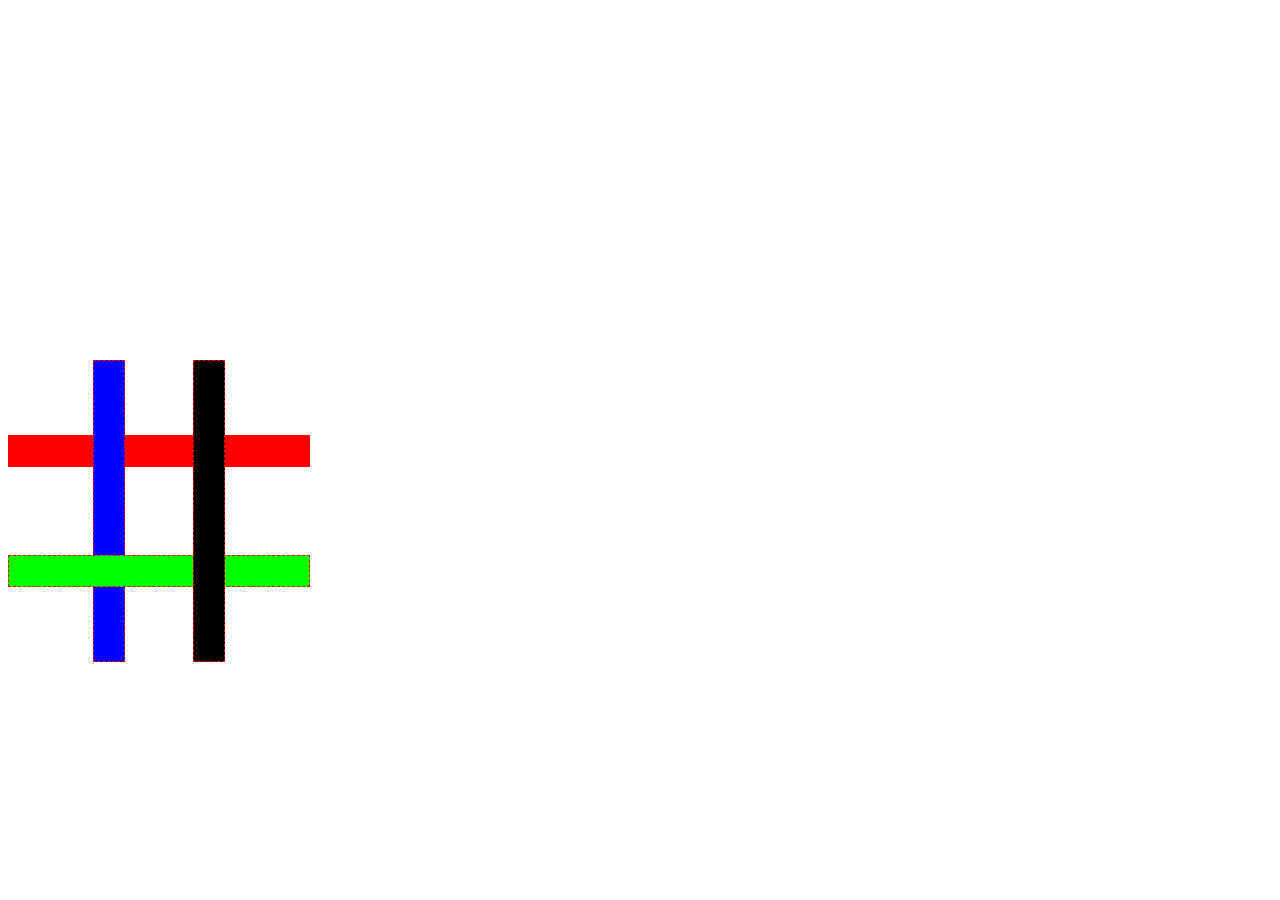
==== splash.html @ 42a15ce2 "splash page created" ====
<!DOCTYPE html>
<html lang="en">

<head>
  <meta charset="UTF-8">
  <meta name="viewport" content="width=device-width, initial-scale=1.0">
  <meta http-equiv="X-UA-Compatible" content="ie=edge">
  <title>Welcome to My Splashiest Page Ever</title>
  <style>
    .intDiv {
      border: red dashed thin;
      position: fixed;
      width: 300px;
      height: 30px;
      margin: auto;
      top: 40%;
      transition: all 2s ease-in-out;
      animation: zoomIn linear 2s infinite alternate;
    }

    #intDiv001 {
      background-color: #F00;
      margin-top: 75px;
    }

    #intDiv002 {
      background-color: #0F0;
      margin-top: 195px;
    }

    #intDiv003, #intDiv004 {
      height: 300px;
      width: 30px;
    }

    #intDiv003 {
      background-color: #00F;
      margin-left: 85px;
    }

    #intDiv004 {
      background-color: #000;
      margin-left: 185px;
    }
  </style>
</head>

<body>
  <div class="intDiv" id="intDiv001"></div>
  <div class="intDiv" id="intDiv003"></div>
  <div class="intDiv" id="intDiv002"></div>
  <div class="intDiv" id="intDiv004"></div>
</body>

</html>
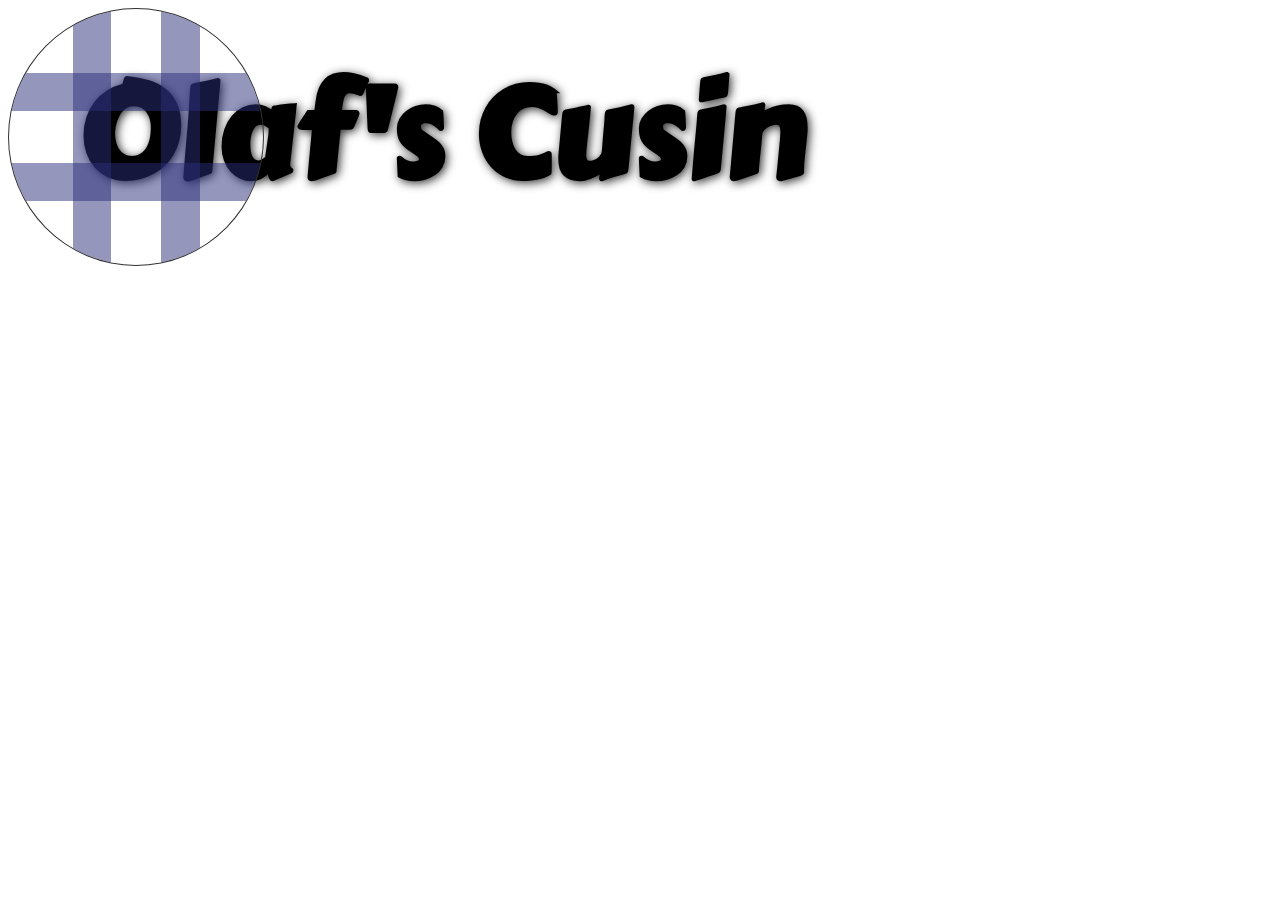
==== commit 225beb79: "completed shadow and created splash css file." ====
--- a/splash.html
+++ b/splash.html
@@ -1,55 +1,24 @@
 <!DOCTYPE html>
 <html lang="en">
+	<head>
+		<meta charset="UTF-8">
+		<meta name="viewport" content="width=device-width, initial-scale=1.0">
+		<meta http-equiv="X-UA-Compatible" content="ie=edge">
+		<title>Welcome to Splash Page</title>
 
-<head>
-  <meta charset="UTF-8">
-  <meta name="viewport" content="width=device-width, initial-scale=1.0">
-  <meta http-equiv="X-UA-Compatible" content="ie=edge">
-  <title>Welcome to My Splashiest Page Ever</title>
-  <style>
-    .intDiv {
-      border: red dashed thin;
-      position: fixed;
-      width: 300px;
-      height: 30px;
-      margin: auto;
-      top: 40%;
-      transition: all 2s ease-in-out;
-      animation: zoomIn linear 2s infinite alternate;
-    }
+		<link rel="stylesheet" href="assets/css/splash.css">
 
-    #intDiv001 {
-      background-color: #F00;
-      margin-top: 75px;
-    }
+	</head>
 
-    #intDiv002 {
-      background-color: #0F0;
-      margin-top: 195px;
-    }
-
-    #intDiv003, #intDiv004 {
-      height: 300px;
-      width: 30px;
-    }
-
-    #intDiv003 {
-      background-color: #00F;
-      margin-left: 85px;
-    }
-
-    #intDiv004 {
-      background-color: #000;
-      margin-left: 185px;
-    }
-  </style>
-</head>
-
-<body>
-  <div class="intDiv" id="intDiv001"></div>
-  <div class="intDiv" id="intDiv003"></div>
-  <div class="intDiv" id="intDiv002"></div>
-  <div class="intDiv" id="intDiv004"></div>
-</body>
-
+	<body>
+		<header>
+			<h1>Olaf's Cusin</h1>
+			<div id="hashSign">
+				<div class="intDiv" id="intDiv001"></div>
+				<div class="intDiv" id="intDiv003"></div>
+				<div class="intDiv" id="intDiv002"></div>
+				<div class="intDiv" id="intDiv004"></div>
+			</div>
+		</header>
+	</body>
 </html>
--- a/assets/css/splash.css
+++ b/assets/css/splash.css
@@ -0,0 +1,144 @@
+@import url('https://fonts.googleapis.com/css?family=Carter+One'); body {
+    font-family: 'Carter One', cursive;
+}
+
+header {
+    position: fixed;
+    width: 100%;
+}
+
+h1 {
+    -webkit-margin-before: 0;
+            margin-block-start: 0;
+    -webkit-margin-after: 0;
+            margin-block-end: 0;
+    position: absolute;
+    font-size: 10vw;
+    text-shadow: 2px 2px 10px #333;
+    margin-top: 2vw;
+    margin-left: 5.5vw;
+}
+
+#hashSign {
+    position: relative;
+    ; overflow: hidden;
+    -webkit-box-sizing: border-box;
+    box-sizing: border-box;
+    width: 20%;
+    padding-top: 20%;
+    -webkit-animation: rotation 10s infinite linear;
+    animation: rotation 10s infinite linear;
+    border: thin #333 solid;
+    border-radius: 50%;
+}
+
+.intDiv {
+    position: absolute;
+    -webkit-transition: all 2s ease-in-out;
+    transition: all 2s ease-in-out;
+    background-color: rgba(41, 45, 122, .5);
+}
+
+#intDiv001 {
+    top: 25%;
+    -webkit-animation: initDivH 1s 0s ease-in;
+    animation: initDivH 1s 0s ease-in;
+}
+
+#intDiv002 {
+    bottom: 25%;
+    -webkit-animation: initDivH 1s 0s ease-in;
+    animation: initDivH 1s 0s ease-in;
+}
+
+#intDiv001, #intDiv002 {
+    width: 100%;
+    height: 15%;
+}
+
+#intDiv003, #intDiv004 {
+    top: 0;
+    width: 15%;
+    height: 100%;
+}
+
+#intDiv003 {
+    left: 25%;
+    -webkit-animation: initDivV 1s 0s ease-in;
+    animation: initDivV 1s 0s ease-in;
+}
+
+#intDiv004 {
+    right: 25%;
+    -webkit-animation: initDivV 1s 0s ease-in;
+    animation: initDivV 1s 0s ease-in;
+}
+
+@-webkit-keyframes initDivH {
+    0% {
+        left: -100%;
+    }
+
+    100% {
+        left: 0;
+    }
+}
+
+@keyframes initDivH {
+    0% {
+        left: -100%;
+    }
+
+    100% {
+        left: 0;
+    }
+}
+
+@-webkit-keyframes initDivV {
+    0% {
+        top: -100%;
+    }
+
+    100% {
+        top: 0;
+    }
+}
+
+@keyframes initDivV {
+    0% {
+        top: -100%;
+    }
+
+    100% {
+        top: 0;
+    }
+}
+
+@-webkit-keyframes rotation {
+    0% {
+        -webkit-transform: rotate(0deg);
+        -webkit-box-shadow: 3px 3px 10px #999;
+        box-shadow: 3px 3px 10px #999;
+    }
+
+    25% {
+        -webkit-box-shadow: 3px -3px 10px #555;
+        box-shadow: 3px -3px 10px #555;
+    }
+
+    50% {
+        -webkit-box-shadow: -3px -3px 10px #555;
+        box-shadow: -3px -3px 10px #555;
+    }
+
+    75% {
+        -webkit-box-shadow: -3px 3px 10px #555;
+        box-shadow: -3px 3px 10px #555;
+    }
+
+    100% {
+        -webkit-transform: rotate(359deg);
+        -webkit-box-shadow: 3px 3px 10px #555;
+        box-shadow: 3px 3px 10px #555;
+    }
+}
